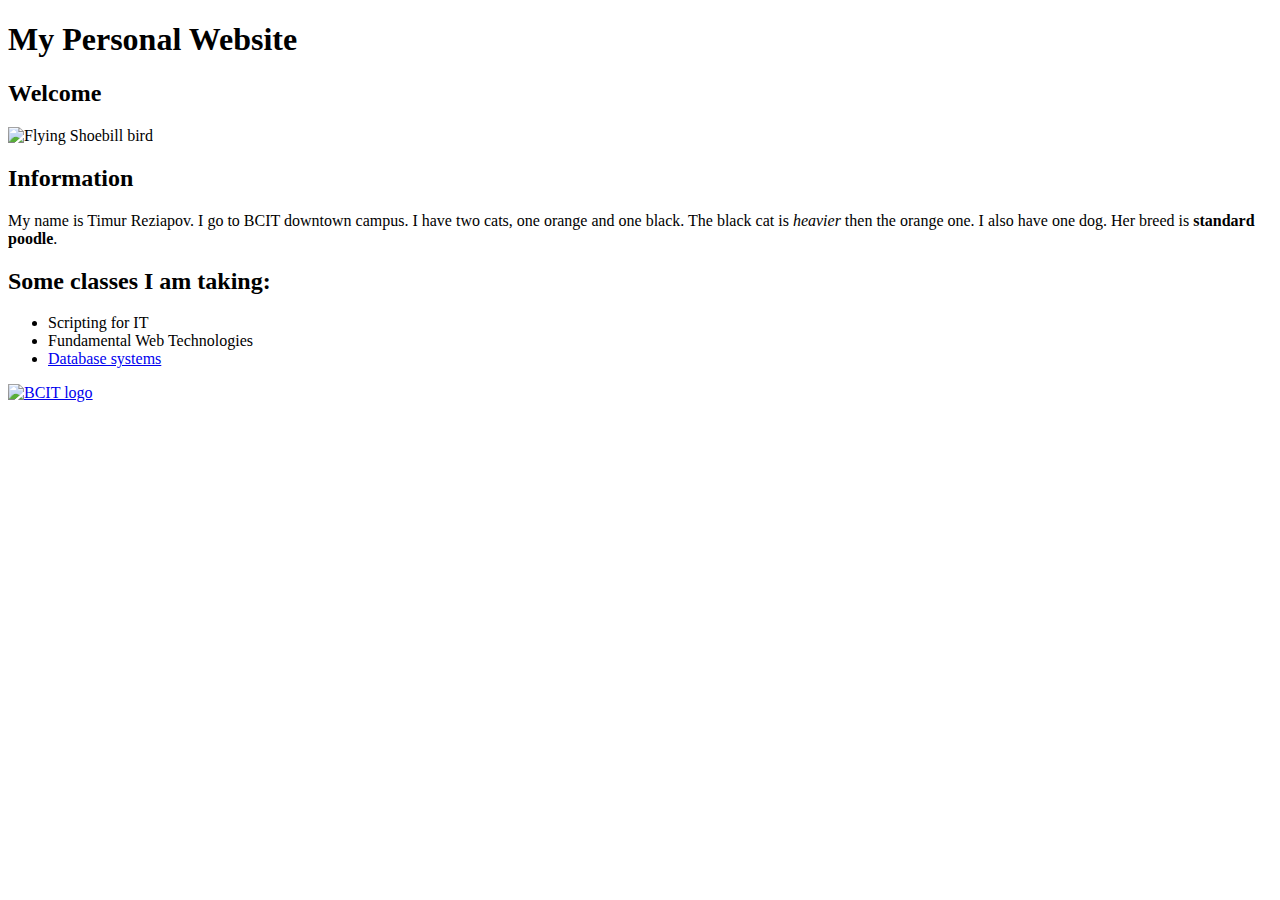
==== index.html @ fc5695f6 "Fixes code after validation, and prepares for submission" ====
<!DOCTYPE html>
<html lang="en">
    <head>
        <title> My personal website</title>
        <link href="css/stylesheet.css" rel="stylesheet">
    </head>
    <body> 
        <header>
            <h1>My Personal Website</h1>
        </header>
        <article>
            <h2>Welcome</h2>
            <img src="images/my_image.jpg" alt="Flying Shoebill bird"
                width="865" height="452">
            <section>
                <h2>Information</h2>
                <p>
                    My name is Timur Reziapov. I go to BCIT downtown campus. I have two cats, one
                    orange and one black. The black cat is <em>heavier</em> then the orange one. I 
                    also have one dog. Her breed is <strong>standard poodle</strong>.
                </p>
            </section>
            <section>
                <h2>Some classes I am taking:</h2>
                <ul>
                    <li>Scripting for IT</li>
                    <li>Fundamental Web Technologies</li>
                    <li>
                        <a target="_blank" title="course outline" href="https://www.bcit.ca/outlines/20223048468/">
                        Database systems</a>
                    </li>
                </ul>
                <a title="BCIT website" target="_blank" href="https://www.bcit.ca/">
                    <img src="images/BCIT_logo.png" alt="BCIT logo"
                        width="150" height="150">
                </a>
            </section>
        </article>
    </body>
</html>
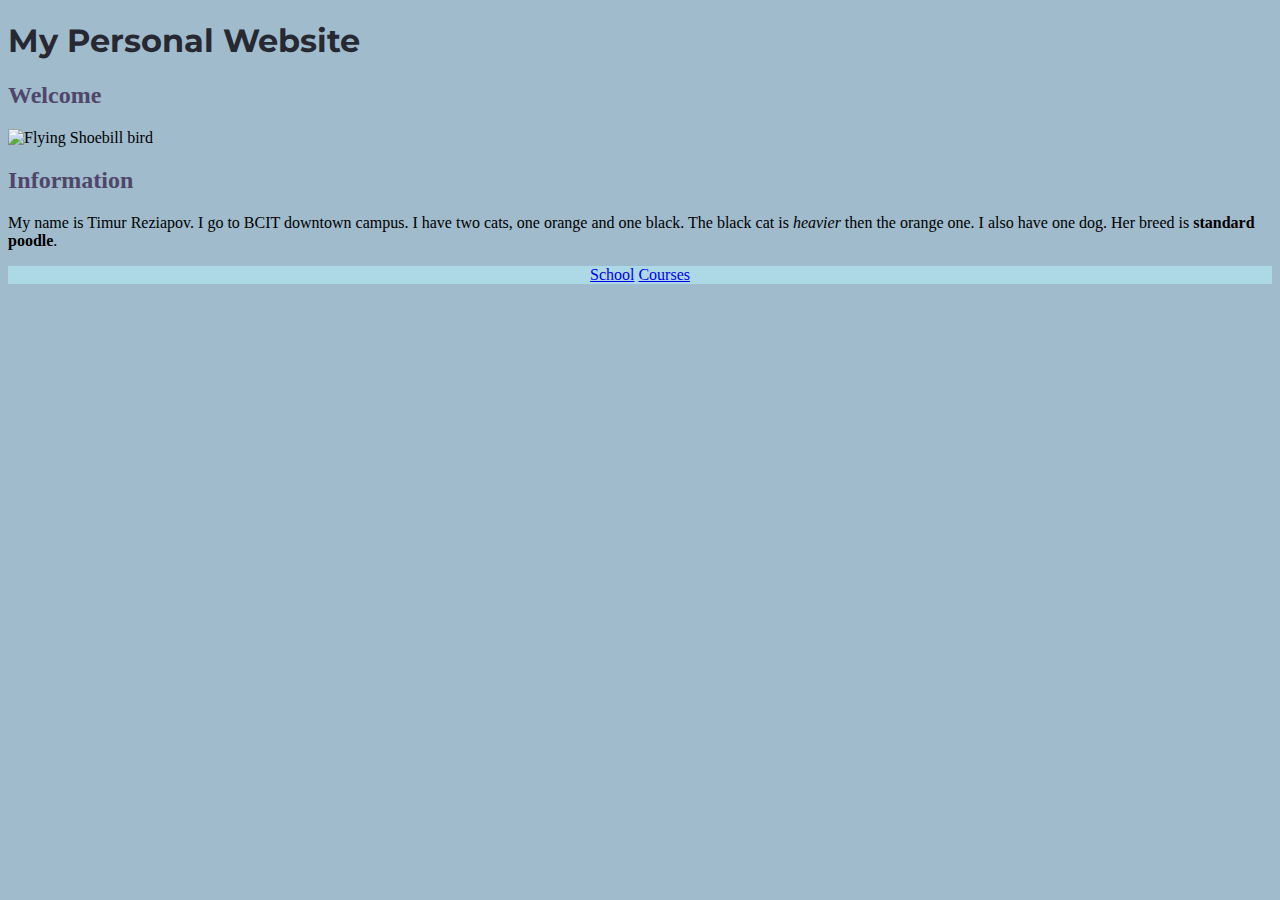
==== commit 07448d28: "Fixes google fonts from lab 4" ====
--- a/index.html
+++ b/index.html
@@ -2,11 +2,19 @@
 <html lang="en">
     <head>
         <title> My personal website</title>
+        <link rel="preconnect" href="https://fonts.googleapis.com">
+        <link rel="preconnect" href="https://fonts.gstatic.com" crossorigin>
+        <link href="https://fonts.googleapis.com/css2?family=Indie+Flower&family=Montserrat&display=swap" rel="stylesheet">
+        <style>
+            .index_heading {
+            font-family: 'Montserrat', sans-serif;
+            }
+        </style>
         <link href="css/stylesheet.css" rel="stylesheet">
     </head>
     <body> 
         <header>
-            <h1>My Personal Website</h1>
+            <h1 class="index_heading">My Personal Website</h1>
         </header>
         <article>
             <h2>Welcome</h2>
@@ -20,21 +28,12 @@
                     also have one dog. Her breed is <strong>standard poodle</strong>.
                 </p>
             </section>
-            <section>
-                <h2>Some classes I am taking:</h2>
-                <ul>
-                    <li>Scripting for IT</li>
-                    <li>Fundamental Web Technologies</li>
-                    <li>
-                        <a target="_blank" title="course outline" href="https://www.bcit.ca/outlines/20223048468/">
-                        Database systems</a>
-                    </li>
-                </ul>
-                <a title="BCIT website" target="_blank" href="https://www.bcit.ca/">
-                    <img src="images/BCIT_logo.png" alt="BCIT logo"
-                        width="150" height="150">
-                </a>
-            </section>
+            <nav>
+                <a title="School" target="_blank"
+                href="misc/school.html">School</a>
+                <a title="Courses" target="_blank"
+                href="misc/courses.html">Courses</a>
+            </nav>
         </article>
     </body>
 </html>--- a/css/stylesheet.css
+++ b/css/stylesheet.css
@@ -0,0 +1,17 @@
+body {
+    background-color: #9FBBCC
+}
+h2 {
+    color: #50466A
+}
+h1 {
+    color: #272932;
+}
+.index_heading {
+    color: #272932;
+
+}
+nav {
+    text-align: center;
+    background-color: lightblue;
+}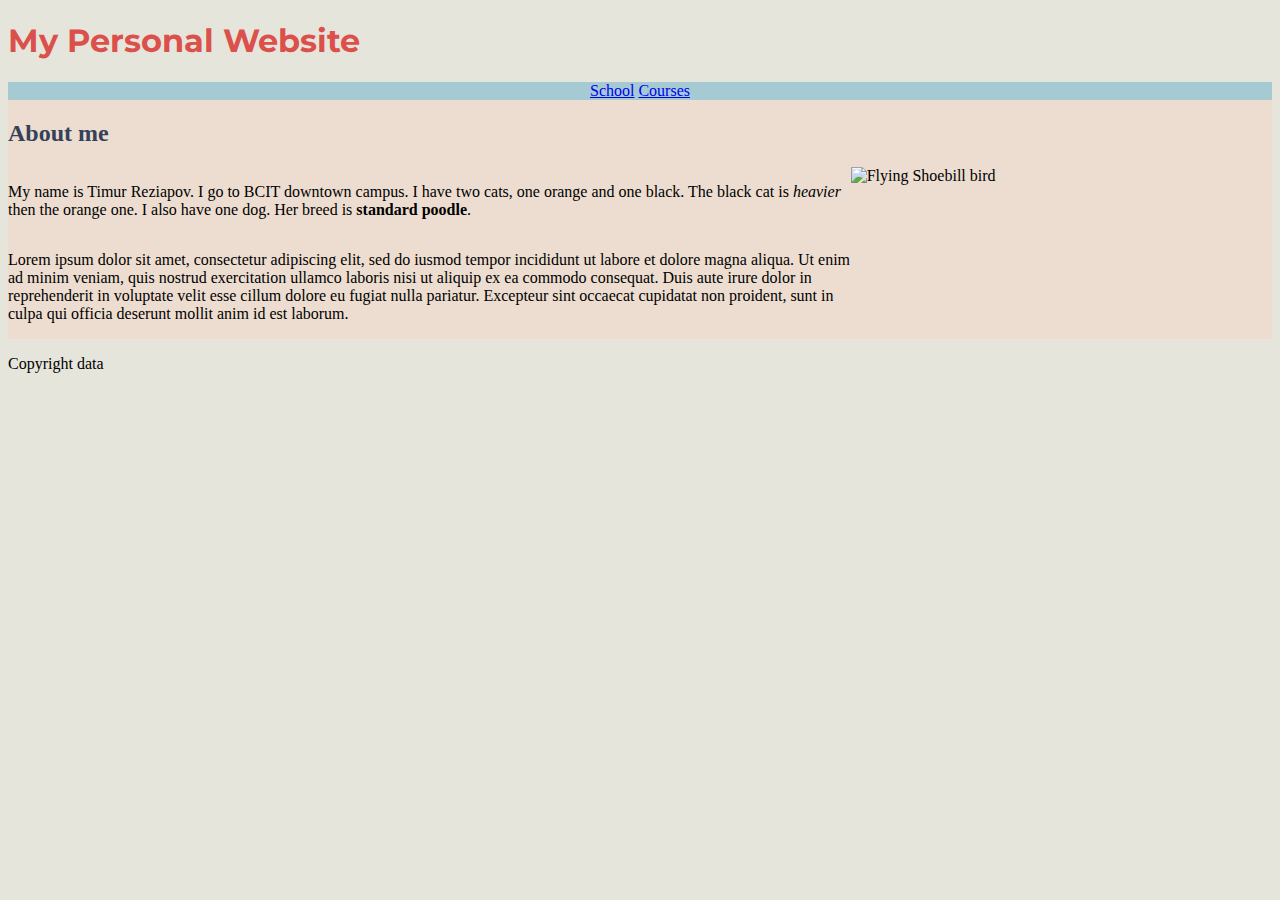
==== commit 02b29ebe: "Adds grid to article tag" ====
--- a/index.html
+++ b/index.html
@@ -12,28 +12,52 @@
         </style>
         <link href="css/stylesheet.css" rel="stylesheet">
     </head>
+
     <body> 
+
         <header>
             <h1 class="index_heading">My Personal Website</h1>
         </header>
+
+        <nav>
+            <a title="School" target="_blank"
+            href="misc/school.html">School</a>
+            <a title="Courses" target="_blank"
+            href="misc/courses.html">Courses</a>
+        </nav>
+
         <article>
-            <h2>Welcome</h2>
-            <img src="images/my_image.jpg" alt="Flying Shoebill bird"
-                width="865" height="452">
-            <section>
-                <h2>Information</h2>
+            <div class="article-image">
+                <img src="images/my_image.jpg" alt="Flying Shoebill bird"
+                width="425" height="225">
+            </div>
+
+            <div class="article-header">
+                <h2>About me</h2>
+            </div>
+
+            <div class="article-text1">
                 <p>
                     My name is Timur Reziapov. I go to BCIT downtown campus. I have two cats, one
                     orange and one black. The black cat is <em>heavier</em> then the orange one. I 
                     also have one dog. Her breed is <strong>standard poodle</strong>.
                 </p>
-            </section>
-            <nav>
-                <a title="School" target="_blank"
-                href="misc/school.html">School</a>
-                <a title="Courses" target="_blank"
-                href="misc/courses.html">Courses</a>
-            </nav>
+            </div>
+
+            <div class="article-text2">
+                <p>
+                    Lorem ipsum dolor sit amet, consectetur adipiscing elit, sed do iusmod tempor incididunt ut labore et dolore magna aliqua. 
+                    Ut enim ad minim veniam, quis nostrud exercitation ullamco laboris nisi ut aliquip ex ea commodo consequat.
+                    Duis aute irure dolor in reprehenderit in voluptate velit esse cillum dolore eu fugiat nulla pariatur. 
+                    Excepteur sint occaecat cupidatat non proident, sunt in culpa qui officia deserunt mollit anim id est laborum.
+                </p>
+            </div>
+            
         </article>
+
+        <footer>
+            <p>Copyright data</p>
+        </footer>
+
     </body>
 </html>--- a/css/stylesheet.css
+++ b/css/stylesheet.css
@@ -1,17 +1,41 @@
 body {
-    background-color: #9FBBCC
+    background-color: #E5E5DC
 }
 h2 {
-    color: #50466A
+    color: #334259
 }
 h1 {
-    color: #272932;
+    color: #DB504A;
 }
-.index_heading {
-    color: #272932;
+
+nav {
+    text-align: center;
+    background-color: #A6Cad4;
+}
+
+article {
+    background-color:#EDDDD0 ;
+    display: grid;
+    flex-wrap: wrap;
+    grid-template-columns: 2fr 1fr;
+}
+
+.article-header {
+    grid-column: 1;
+}
+
+.article-image {
+    grid-column: 2;
+    grid-row: 2;
+}
+
+.article-text1 {
+    grid-column: 1/2;
+    grid-row: 2/3;
 
 }
-nav {
-    text-align: center;
-    background-color: lightblue;
+
+.article-text2 {
+    grid-column: 1/2;
+    grid-row: 3/4;
 }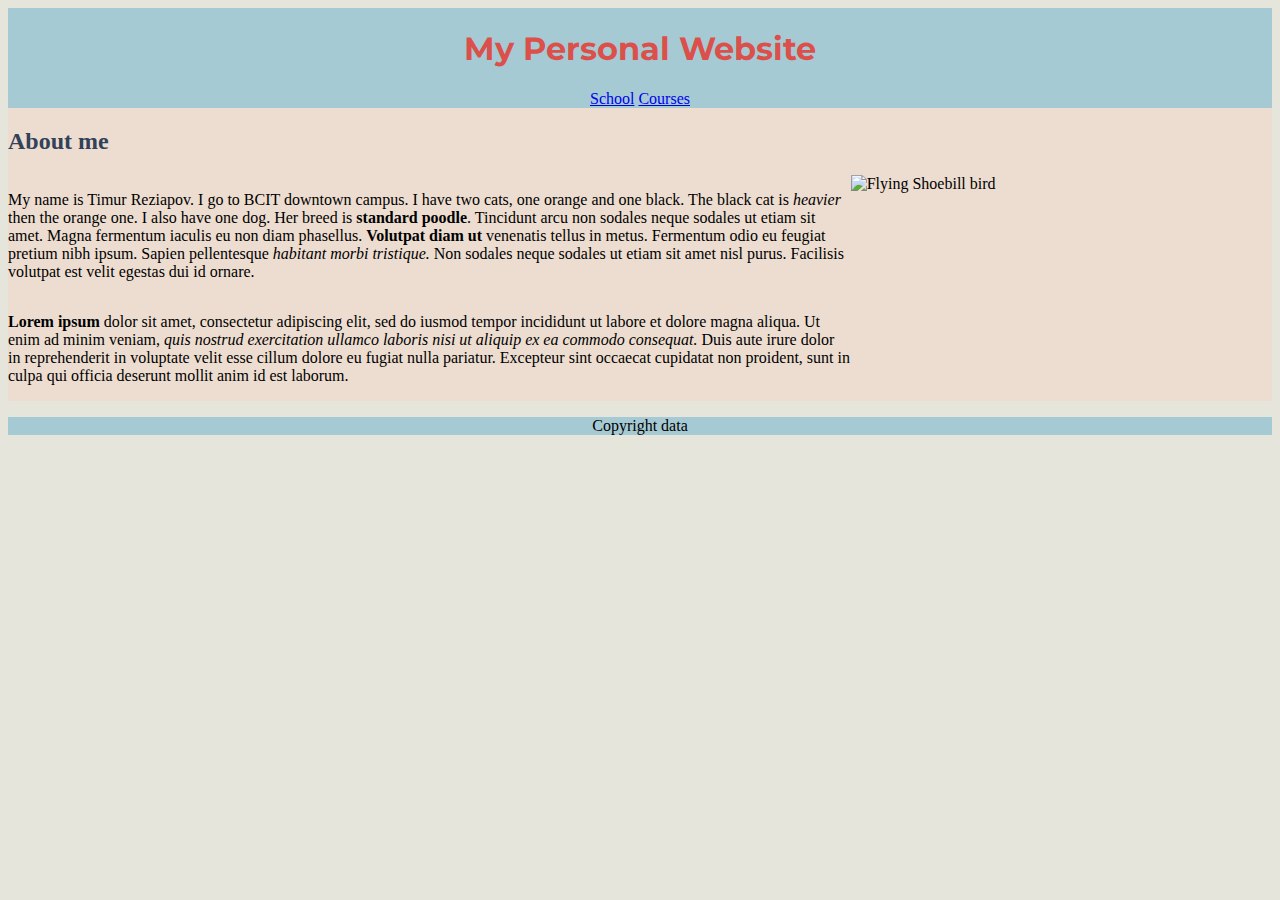
==== commit fbfafe00: "adds flexbox display to header and nav, and adds style to footer" ====
--- a/index.html
+++ b/index.html
@@ -15,16 +15,18 @@
 
     <body> 
 
-        <header>
-            <h1 class="index_heading">My Personal Website</h1>
-        </header>
+        <div class="header-and-nav">
+            <header>
+                <h1 class="index_heading">My Personal Website</h1>
+            </header>
 
-        <nav>
-            <a title="School" target="_blank"
-            href="misc/school.html">School</a>
-            <a title="Courses" target="_blank"
-            href="misc/courses.html">Courses</a>
-        </nav>
+            <nav>
+                <a title="School" target="_blank"
+                href="misc/school.html">School</a>
+                <a title="Courses" target="_blank"
+                href="misc/courses.html">Courses</a>
+            </nav>
+        </div>
 
         <article>
             <div class="article-image">
@@ -40,14 +42,18 @@
                 <p>
                     My name is Timur Reziapov. I go to BCIT downtown campus. I have two cats, one
                     orange and one black. The black cat is <em>heavier</em> then the orange one. I 
-                    also have one dog. Her breed is <strong>standard poodle</strong>.
+                    also have one dog. Her breed is <strong>standard poodle</strong>. Tincidunt arcu non 
+                    sodales neque sodales ut etiam sit amet. Magna fermentum iaculis eu non diam phasellus. 
+                    <strong>Volutpat diam ut</strong> venenatis tellus in metus. Fermentum odio eu feugiat pretium nibh ipsum.
+                     Sapien pellentesque <em>habitant morbi tristique.</em> Non sodales neque sodales ut etiam sit amet nisl purus. 
+                     Facilisis volutpat est velit egestas dui id ornare.
                 </p>
             </div>
 
             <div class="article-text2">
                 <p>
-                    Lorem ipsum dolor sit amet, consectetur adipiscing elit, sed do iusmod tempor incididunt ut labore et dolore magna aliqua. 
-                    Ut enim ad minim veniam, quis nostrud exercitation ullamco laboris nisi ut aliquip ex ea commodo consequat.
+                    <strong>Lorem ipsum</strong> dolor sit amet, consectetur adipiscing elit, sed do iusmod tempor incididunt ut labore et dolore magna aliqua. 
+                    Ut enim ad minim veniam, <em>quis nostrud exercitation ullamco laboris nisi ut aliquip ex ea commodo consequat.</em>
                     Duis aute irure dolor in reprehenderit in voluptate velit esse cillum dolore eu fugiat nulla pariatur. 
                     Excepteur sint occaecat cupidatat non proident, sunt in culpa qui officia deserunt mollit anim id est laborum.
                 </p>
--- a/css/stylesheet.css
+++ b/css/stylesheet.css
@@ -6,11 +6,6 @@
 }
 h1 {
     color: #DB504A;
-}
-
-nav {
-    text-align: center;
-    background-color: #A6Cad4;
 }
 
 article {
@@ -38,4 +33,29 @@
 .article-text2 {
     grid-column: 1/2;
     grid-row: 3/4;
+}
+
+.header-and-nav {
+    display: flex;
+    flex-wrap: wrap;
+    background-color:#A6CaD4 ;
+    justify-content:center ;
+    align-content:space-around;
+}
+
+header {
+    flex-basis: 100%;
+    flex-grow: 1;
+    text-align: center;
+}
+
+nav {
+    flex-basis: 100px;
+    flex-grow: 1;
+    text-align: center;
+}
+
+footer {
+    background-color:#A6CaD4 ;
+    text-align: center;
 }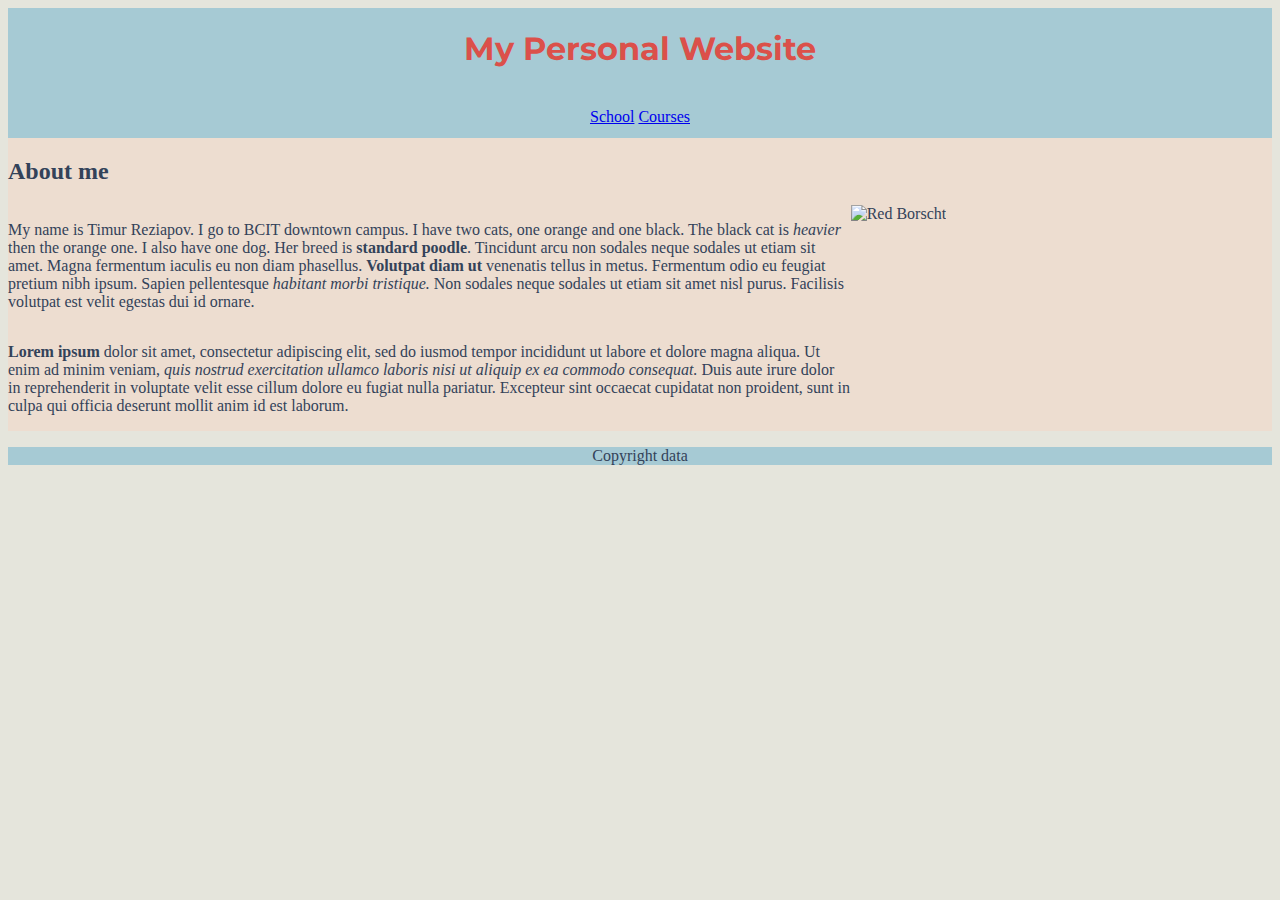
==== commit 6fc29225: "Fixes heading1 font and applies to all pages" ====
--- a/index.html
+++ b/index.html
@@ -6,8 +6,8 @@
         <link rel="preconnect" href="https://fonts.gstatic.com" crossorigin>
         <link href="https://fonts.googleapis.com/css2?family=Indie+Flower&family=Montserrat&display=swap" rel="stylesheet">
         <style>
-            .index_heading {
-            font-family: 'Montserrat', sans-serif;
+            h1 {
+                font-family: 'Montserrat', sans-serif;
             }
         </style>
         <link href="css/stylesheet.css" rel="stylesheet">
@@ -17,7 +17,7 @@
 
         <div class="header-and-nav">
             <header>
-                <h1 class="index_heading">My Personal Website</h1>
+                <h1>My Personal Website</h1>
             </header>
 
             <nav>
@@ -30,11 +30,11 @@
 
         <article>
             <div class="article-image">
-                <img src="images/my_image.jpg" alt="Flying Shoebill bird"
-                width="425" height="225">
+                <img src="images/my_image.jpg" alt="Red Borscht"
+                width="430" height="315">
             </div>
 
-            <div class="article-header">
+            <div class="grid-top-left">
                 <h2>About me</h2>
             </div>
 
--- a/css/stylesheet.css
+++ b/css/stylesheet.css
@@ -1,9 +1,8 @@
 body {
-    background-color: #E5E5DC
-}
-h2 {
+    background-color: #E5E5DC;
     color: #334259
 }
+
 h1 {
     color: #DB504A;
 }
@@ -15,7 +14,7 @@
     grid-template-columns: 2fr 1fr;
 }
 
-.article-header {
+.grid-top-left {
     grid-column: 1;
 }
 
@@ -39,18 +38,22 @@
     display: flex;
     flex-wrap: wrap;
     background-color:#A6CaD4 ;
-    justify-content:center ;
-    align-content:space-around;
+    flex-direction: column;
 }
 
+.grid-image-top-right {
+    grid-column: 2/3;
+}
+
+
 header {
-    flex-basis: 100%;
+    flex-basis: 100px;
     flex-grow: 1;
     text-align: center;
 }
 
 nav {
-    flex-basis: 100px;
+    flex-basis: 30px;
     flex-grow: 1;
     text-align: center;
 }
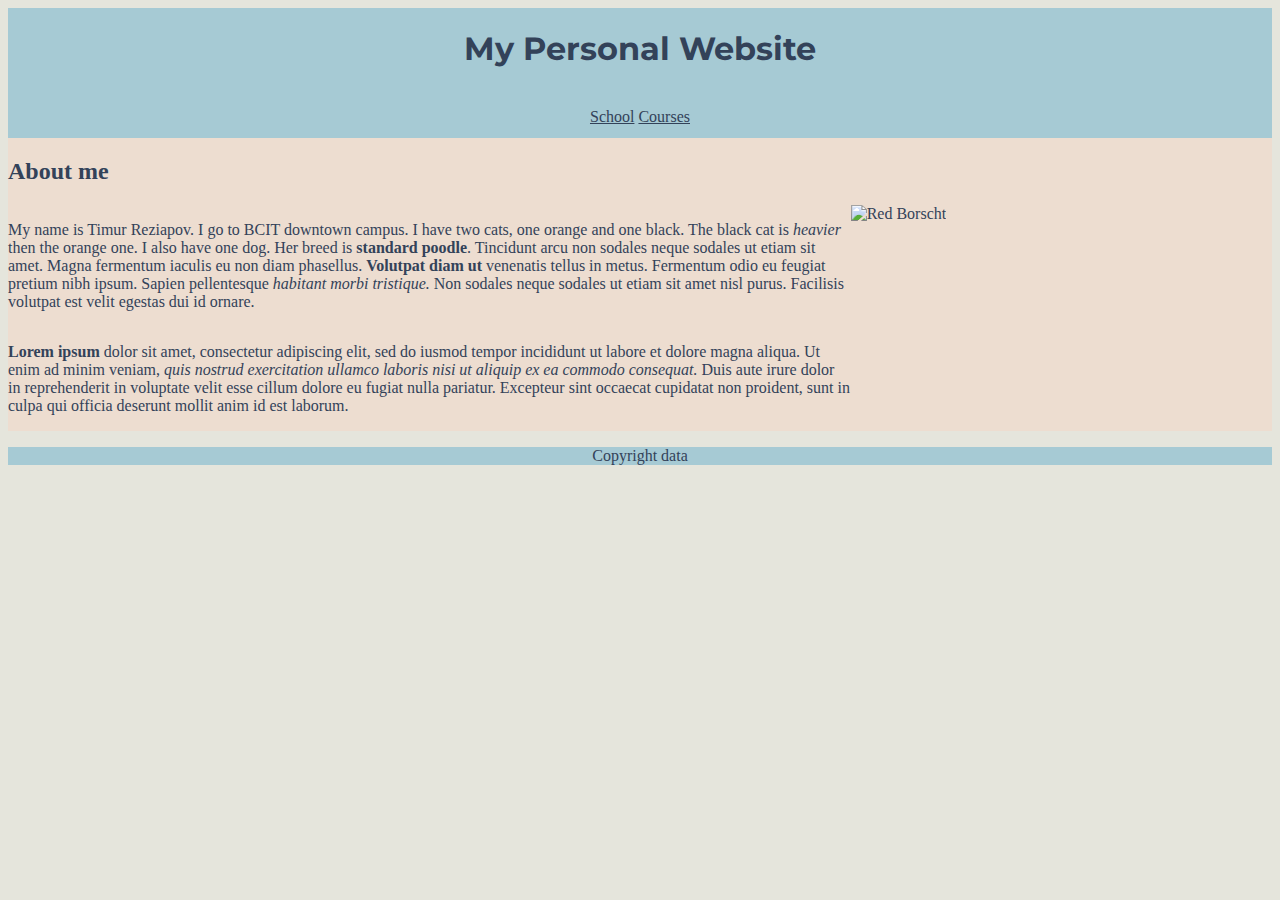
==== commit 5a22f320: "creates mobile layout" ====
--- a/index.html
+++ b/index.html
@@ -28,7 +28,7 @@
             </nav>
         </div>
 
-        <article>
+        <article class="index-grid">
             <div class="article-image">
                 <img src="images/my_image.jpg" alt="Red Borscht"
                 width="430" height="315">
--- a/css/stylesheet.css
+++ b/css/stylesheet.css
@@ -3,11 +3,19 @@
     color: #334259
 }
 
-h1 {
-    color: #DB504A;
+a:link {
+    color: #334259
 }
 
-article {
+a:visited {
+    color: #334259
+}
+
+a:hover {
+    color: #DB504A
+}
+
+article.index-grid {
     background-color:#EDDDD0 ;
     display: grid;
     flex-wrap: wrap;
@@ -61,4 +69,13 @@
 footer {
     background-color:#A6CaD4 ;
     text-align: center;
-}+}
+
+article.courses-grid {
+    background-color:#EDDDD0 ;
+}
+
+article.courses-grid section {
+    border-bottom: 3px solid lightgray;
+    padding-top: 5px;
+}
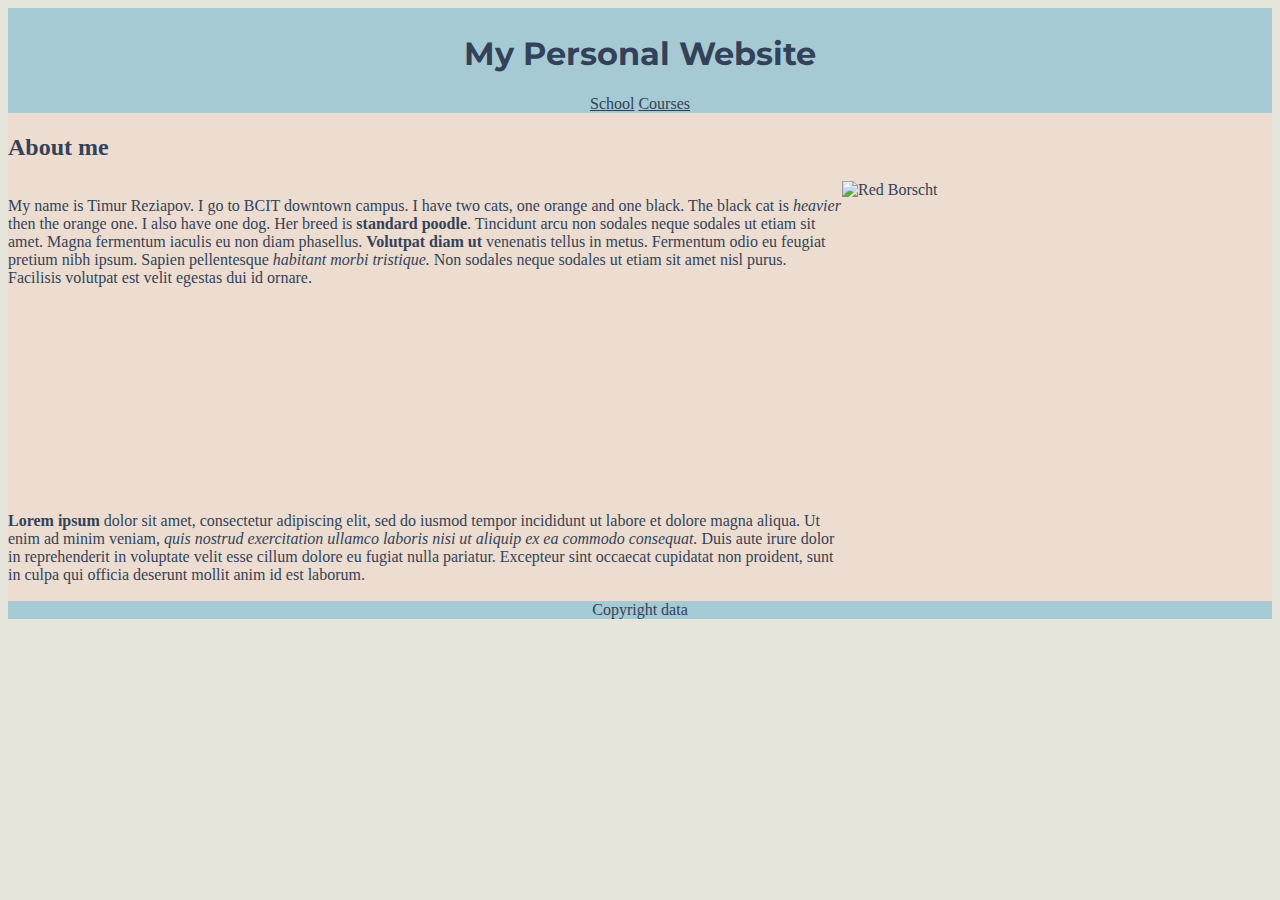
==== commit 13430ac3: "removes unnecessary <div>s and flex display" ====
--- a/index.html
+++ b/index.html
@@ -29,35 +29,24 @@
         </div>
 
         <article class="index-grid">
-            <div class="article-image">
-                <img src="images/my_image.jpg" alt="Red Borscht"
+            <img class="article-image" src="images/my_image.jpg" alt="Red Borscht"
                 width="430" height="315">
-            </div>
-
-            <div class="grid-top-left">
-                <h2>About me</h2>
-            </div>
-
-            <div class="article-text1">
-                <p>
-                    My name is Timur Reziapov. I go to BCIT downtown campus. I have two cats, one
-                    orange and one black. The black cat is <em>heavier</em> then the orange one. I 
-                    also have one dog. Her breed is <strong>standard poodle</strong>. Tincidunt arcu non 
-                    sodales neque sodales ut etiam sit amet. Magna fermentum iaculis eu non diam phasellus. 
-                    <strong>Volutpat diam ut</strong> venenatis tellus in metus. Fermentum odio eu feugiat pretium nibh ipsum.
-                     Sapien pellentesque <em>habitant morbi tristique.</em> Non sodales neque sodales ut etiam sit amet nisl purus. 
-                     Facilisis volutpat est velit egestas dui id ornare.
-                </p>
-            </div>
-
-            <div class="article-text2">
-                <p>
-                    <strong>Lorem ipsum</strong> dolor sit amet, consectetur adipiscing elit, sed do iusmod tempor incididunt ut labore et dolore magna aliqua. 
-                    Ut enim ad minim veniam, <em>quis nostrud exercitation ullamco laboris nisi ut aliquip ex ea commodo consequat.</em>
-                    Duis aute irure dolor in reprehenderit in voluptate velit esse cillum dolore eu fugiat nulla pariatur. 
-                    Excepteur sint occaecat cupidatat non proident, sunt in culpa qui officia deserunt mollit anim id est laborum.
-                </p>
-            </div>
+            <h2 class="grid-top-left">About me</h2>
+            <p class="article-text1">
+                My name is Timur Reziapov. I go to BCIT downtown campus. I have two cats, one
+                orange and one black. The black cat is <em>heavier</em> then the orange one. I 
+                also have one dog. Her breed is <strong>standard poodle</strong>. Tincidunt arcu non 
+                sodales neque sodales ut etiam sit amet. Magna fermentum iaculis eu non diam phasellus. 
+                <strong>Volutpat diam ut</strong> venenatis tellus in metus. Fermentum odio eu feugiat pretium nibh ipsum.
+                    Sapien pellentesque <em>habitant morbi tristique.</em> Non sodales neque sodales ut etiam sit amet nisl purus. 
+                    Facilisis volutpat est velit egestas dui id ornare.
+            </p>
+            <p class="article-text2">
+                <strong>Lorem ipsum</strong> dolor sit amet, consectetur adipiscing elit, sed do iusmod tempor incididunt ut labore et dolore magna aliqua. 
+                Ut enim ad minim veniam, <em>quis nostrud exercitation ullamco laboris nisi ut aliquip ex ea commodo consequat.</em>
+                Duis aute irure dolor in reprehenderit in voluptate velit esse cillum dolore eu fugiat nulla pariatur. 
+                Excepteur sint occaecat cupidatat non proident, sunt in culpa qui officia deserunt mollit anim id est laborum.
+            </p>
             
         </article>
 
--- a/css/stylesheet.css
+++ b/css/stylesheet.css
@@ -1,6 +1,21 @@
 body {
     background-color: #E5E5DC;
     color: #334259
+}
+
+article {
+    background-color:#EDDDD0 ;
+    padding-top: 1px;
+    padding-bottom: 1px;
+}
+
+footer {
+    background-color:#A6CaD4 ;
+    text-align: center;
+}
+
+footer p {
+    margin-top: 0px
 }
 
 a:link {
@@ -16,7 +31,6 @@
 }
 
 article.index-grid {
-    background-color:#EDDDD0 ;
     display: grid;
     flex-wrap: wrap;
     grid-template-columns: 2fr 1fr;
@@ -43,39 +57,43 @@
 }
 
 .header-and-nav {
-    display: flex;
-    flex-wrap: wrap;
     background-color:#A6CaD4 ;
-    flex-direction: column;
+    text-align: center;
+    padding-top: 5px;
 }
 
 .grid-image-top-right {
     grid-column: 2/3;
-}
-
-
-header {
-    flex-basis: 100px;
-    flex-grow: 1;
-    text-align: center;
-}
-
-nav {
-    flex-basis: 30px;
-    flex-grow: 1;
-    text-align: center;
-}
-
-footer {
-    background-color:#A6CaD4 ;
-    text-align: center;
-}
-
-article.courses-grid {
-    background-color:#EDDDD0 ;
+    
 }
 
 article.courses-grid section {
-    border-bottom: 3px solid lightgray;
     padding-top: 5px;
+    padding-bottom: 1px;
 }
+
+article.courses-grid section.first-two-courses {
+    border-bottom: 2px solid #334259;
+}
+
+@media screen and (min-width:600px) {
+    article.courses-grid section {
+        background-color:#EDDDD0 ;
+        display: grid;
+        flex-wrap: wrap;
+        grid-template-columns: 1fr 2fr;
+    }
+    .courses-link {
+        grid-column: 1/2;
+        grid-row: 1/2;
+    }
+    .courses-date {
+        grid-column: 1/2;
+        grid-row: 3/4;
+    }
+    .courses-desc {
+        grid-column: 2/3;
+        grid-row: 2/3;
+    }
+
+}